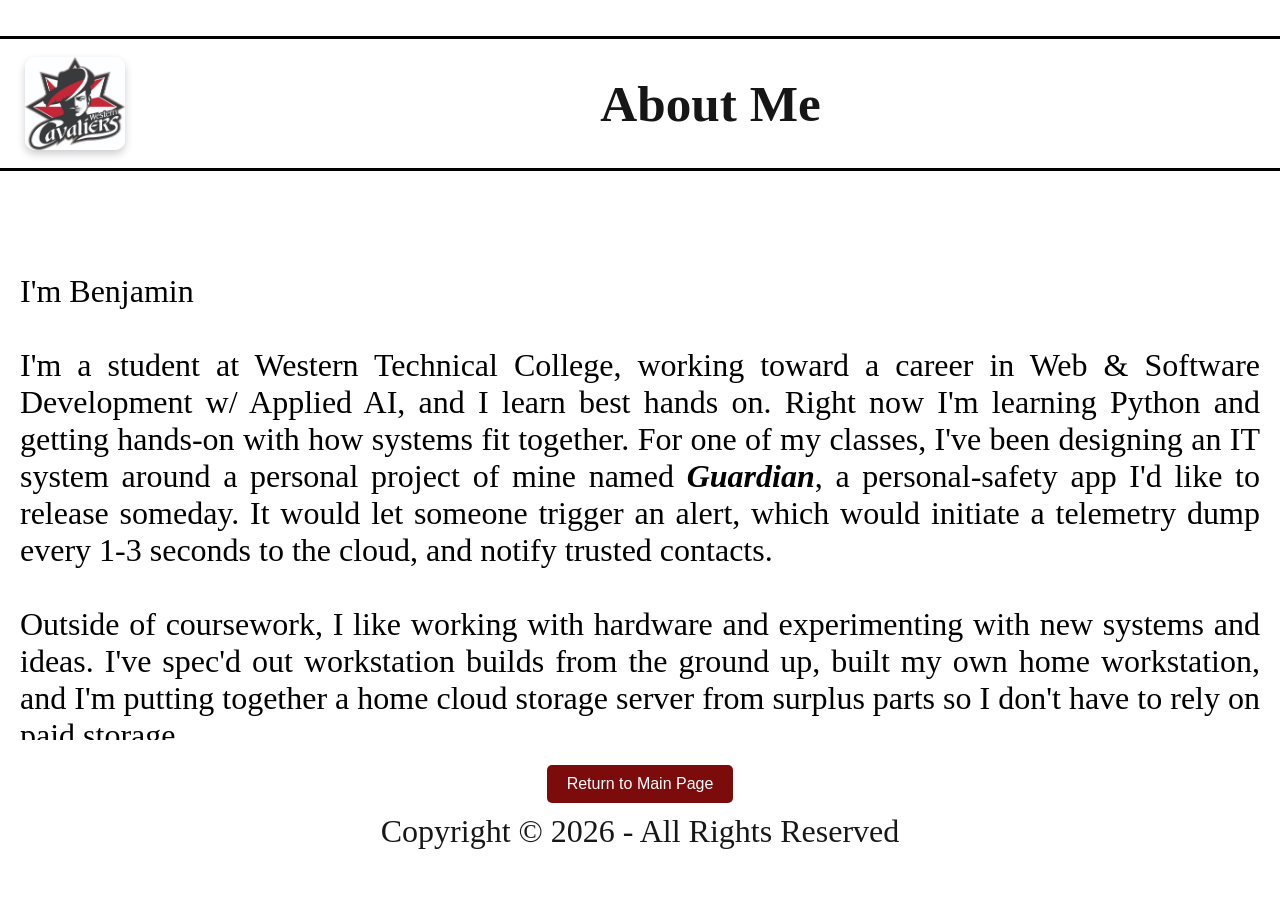
==== pages/aboutme.html @ 2103b49d "Personal Banner on About Me" ====
<!DOCTYPE html>

<html lang="en">

<head>
    
    <meta charset="UTF-8">
    <meta http-equiv="X-UA-Compatible" content="IE=edge">
    <meta name="viewport" content="width=device-width, initial-scale=1.0">
    <title>About Me</title>
    <link rel="stylesheet" href="../css/styles.css">
    <script src="../js/script.js" defer></script>

</head>


<body>
    <header>
        <br><br>
        <hr><br>

        <div class="logo-banner">
            <img src="../images/Western_Cavaliers.jpg" alt="Western Cavaliers Logo">
            <p>
            <h1>About Me</h1>
            </p>
        </div><br>

        <hr>
    </header>
    
    <div class="about-me-container">
       <!-- <img src="../images/Western_Cavaliers.jpg" alt="Western Cavaliers Logo" class="about-me-image"> 
                placeholder for personal image banner -->


    </div>
<!-- Creates the main content area - Useful for assistant software -->

    <main class="about-me">

        <p>
            I'm Benjamin<br><br>

            I'm a student at Western Technical College, working toward a career in Web & Software Development w/ Applied AI, and I learn best hands on.
            Right now I'm learning Python and getting hands-on with how systems fit together. For one of my classes, I've been designing an IT system around a personal project of mine named <strong><em>Guardian</em></strong>, 
            a personal-safety app I'd like to release someday. It would let someone trigger an alert, which would initiate a telemetry dump every 1-3 seconds to the cloud, and notify trusted contacts.<br><br>

            Outside of coursework, I like working with hardware and experimenting with new systems and ideas. I've spec'd out workstation builds from the ground up, built my own home workstation, 
            and I'm putting together a home cloud storage server from surplus parts so I don't have to rely on paid storage.<br><br>

            I also have a creative side: I enjoy writing, including poetry, and hope to publish my own books one day.<br><br>

            I'm interested in projects where technical problem-solving meets real-world usefulness, and I'm always looking for the next thing to learn..
        </p>
        
    </main>


</body>



<footer>

    <input type="button" class="return-btn" value="Return to Main Page" alt="Return to Main Page" onclick="window.location.href='../index.html'">
    <p class="centered">Copyright &copy; 2026 - All Rights Reserved</p>

</footer>


</html>
---- css/styles.css ----
/* --------------------------  Set the height of each section acording to the viewport height -------------------------- */

        body {
            margin: 0;
            min-height: 100vh;
            display: flex;
            flex-direction: column;
        }

        header {
            position: relative;
            /* Keeps the header in place */
            z-index: 1;
            /* Moves the header to the front */
            background-color: white;
            /* Gives the header an actual background color */
            flex: none;
            /* Sets the header to take up the space it needs and will not grow or shrink */
            overflow-y: auto;
            /* Allows scrolling instead of bleeding*/
        }

        main {
            flex: 1 1 0;
            /* Allows main to grow & shrink as needed */
            min-height: 0;
            overflow-y: auto;
        }

        footer {
            flex: 0 0 15vh;
            /* Sets the footer to take up 15% of the viewport height */
            overflow-y: auto;
        }


        /* -------------------------------------------  Styling for the horizontal rule  --------------------------------------- */

        hr {
            width: 100%;
            border: none;
            border-top: 3px solid #000;
            margin: 0;
        }

        /* --------------------------------------------  Styling for main headings --------------------------------------------- */

        h1 {
            font-family: 'Times New Roman', serif;
            color: #161616;
            text-align: center;
            margin: 0;
            padding: 0;
        }

        /* ---------------------------------------------  Styling for centered paragraphs -------------------------------------- */

        p.centered {
            text-align: center;
            font-size: 2em;
            color: #181717;
            margin: 10px 0;
        }

        /*  ----------------------------------------------  Styling for the logo img  ---------------------------------------  */

        /* ============================================
       img.logo {
            display: block;
            margin-left: auto;
            margin-right: auto;
            width: 10%;
            border-radius: 10px;
            box-shadow: 0 4px 8px rgba(0, 0, 0, 0.2);
        }
        /* ============================================
        
        /*  ----------------------------------------------  Flexbox for the logo banner  ---------------------------------------  */

        .logo-banner {
            display: flex;
            align-items: center;
            font-size: clamp(1.5rem, 2vw, 2.5rem);
            gap: 16px;
        }

        /* -----------------------------------------------  Style for the Logo image -------------------------------------------- */

        .logo-banner img {
            width: 100px;
            border-radius: 10px;
            margin-left: 25px;
            box-shadow: 0 4px 8px rgba(0, 0, 0, 0.2);
        }

        /* -----------------------------------------------  Flexbox for the logo and text --------------------------------------- */

        .logo-banner p {
            flex: 1;
            margin: 0;
            font-size: 1.2em;
            text-align: center;
            margin: 0;
        }

        /* ------------------------------------------  Flexbox for the main page links  ---------------------------------------   */

        .flex-container {
            display: flex;
            flex-direction: row;
            justify-content: space-around;
            align-items: stretch;
            background-color: #f0f0f0;
            padding: 20px;
            border: 2px solid #ccc;
        }


        .flex-item {
            background-color: #9e061a;
            color: rgb(255, 255, 255);
            padding: 20px;
            margin: 10px;
            flex: 1 1 0;
            min-width: 0;
            display: flex;
            align-items: center;
            justify-content: center;
            text-align: center;
            border-radius: 5px;
        }

        .flex-item:hover {
            background-color: #cf747c;
        }

        /* -------------------------------------------  Adjust for smaller screens  ----------------------------------------------- */
        @media (max-width: 600px) {
            .flex-container {
                flex-direction: column;
            }

            .flex-item {
                flex: 0 0 80px;
            }
        }

        /* --------------------------------------------  Changes the underline color of links  ------------------------------------- */
        a {
            text-decoration: underline;
            /* text-decoration: none; */
            /* Uncomment this line to remove the underline */
            text-decoration-color: white;
        }

        /* --------------------------------------------  For the Presentation iframe  ----------------------------------------------- */
        .slides {
            display: block;
            width: 75%;
            /* Sets the width of the iframe to 75% of the viewport */
            max-width: 750px;
            /* Ensures the iframe doesn't exceed 750px in width */
            aspect-ratio: 16 / 9;
            border: 0;
            margin: 0 auto 0 0;
        }

        /* ------------------- Separate styling for the footer - aligns the buttons and links accordingly ------------------------- */
        footer {
            text-align: center;
            /* In this case, it centers the content */
            margin-top: 25px;
        }

        /* -------------------------------------------  Styling for the return button  ------------------------------------------- */
        .return-btn {
            background-color: #7c0b0b;
            color: white;
            padding: 10px 20px;
            border: none;
            border-radius: 5px;
            /* Rounded corners for the button */
            cursor: pointer;
            /* Changes the cursor to a hand when hovering over the button */
            font-size: 1em;
        }

        .return-btn:hover {
            background-color: #ec7983;
        }


        /* ----------------------------------------------  Styling for the main content area  ---------------------------------- */
        .about-me {
            padding: 20px;
            font-size: 2em;
            text-align: justify;
            border-radius: 10px;
            margin-top: 50px;
            /* Needed a little more space between the top of the page and the main content area */
        }

        /* ----------------------------------------------  Styling for the PDF button  ----------------------------------------- */

        .pdf-button {
            display: block;
            margin: 0 auto;
            /* centers the button */
            width: 200px;
            height: 150px;
            background-image: url('../images/pandora.jpg');
            /* puts my image on the button */
            background-size: contain;
            background-repeat: no-repeat;
            background-position: center;
            background-color: none;
            border: 1px solid #000;
            border-radius: 10px;
            box-shadow: 0 4px 8px rgba(0, 0, 0, 0.2);
            cursor: pointer;

        }
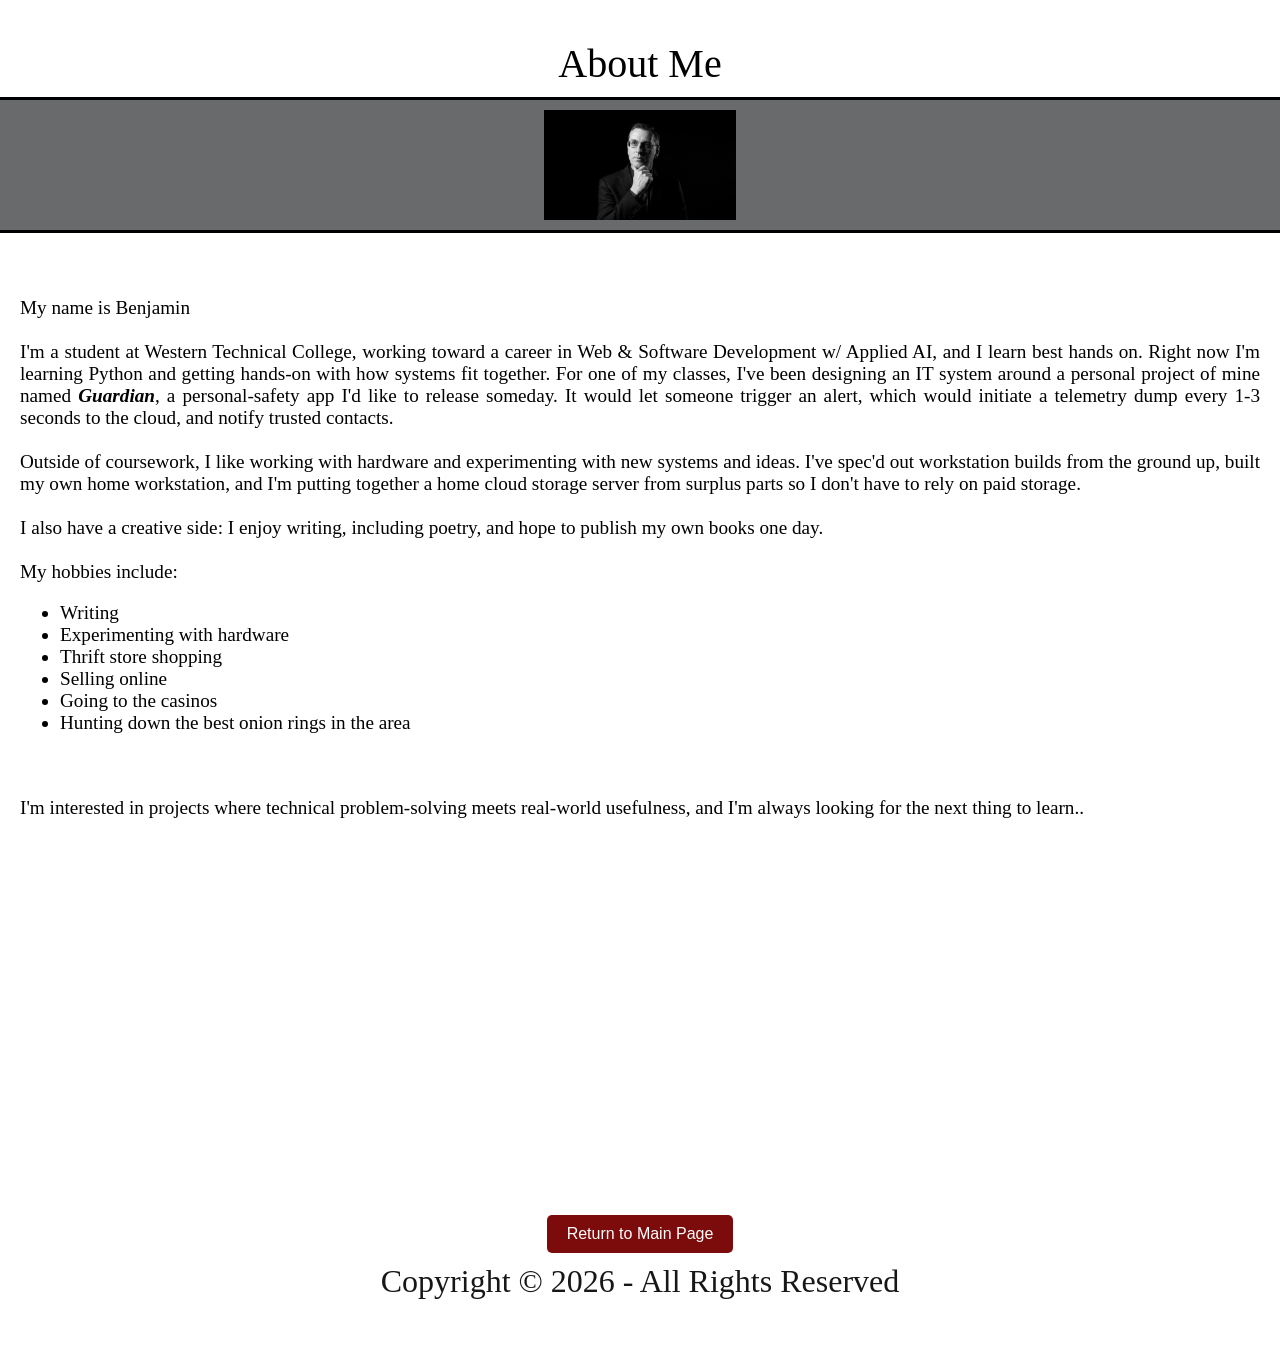
==== commit 5b70217b: "Tons of Changes" ====
--- a/pages/aboutme.html
+++ b/pages/aboutme.html
@@ -15,32 +15,29 @@
 
 
 <body>
-    <header>
-        <br><br>
-        <hr><br>
+    <header class="about-me-header">
+       <!-- <div class="logo-banner">
+            <img src="../images/Western_Cavaliers.jpg" alt="Western Cavaliers Logo">  -->
+            <p class="about-me-title"> 
+                About Me
+            </p>
+        <!-- </div> -->
+        <hr>
 
-        <div class="logo-banner">
-            <img src="../images/Western_Cavaliers.jpg" alt="Western Cavaliers Logo">
-            <p>
-            <h1>About Me</h1>
-            </p>
-        </div><br>
-
-        <hr>
     </header>
     
     <div class="about-me-container">
-       <!-- <img src="../images/Western_Cavaliers.jpg" alt="Western Cavaliers Logo" class="about-me-image"> 
-                placeholder for personal image banner -->
 
+       <img src="../images/AI_Headshot.jpg" alt="Personal Headshot" class="about-me-image"> 
 
     </div>
+        <hr>
 <!-- Creates the main content area - Useful for assistant software -->
 
     <main class="about-me">
 
         <p>
-            I'm Benjamin<br><br>
+            My name is Benjamin<br><br>
 
             I'm a student at Western Technical College, working toward a career in Web & Software Development w/ Applied AI, and I learn best hands on.
             Right now I'm learning Python and getting hands-on with how systems fit together. For one of my classes, I've been designing an IT system around a personal project of mine named <strong><em>Guardian</em></strong>, 
@@ -50,6 +47,21 @@
             and I'm putting together a home cloud storage server from surplus parts so I don't have to rely on paid storage.<br><br>
 
             I also have a creative side: I enjoy writing, including poetry, and hope to publish my own books one day.<br><br>
+            
+            My hobbies include:
+
+            <div>
+                <ul>
+                    <li>Writing</li>
+                    <li>Experimenting with hardware</li>
+                    <li>Thrift store shopping</li>
+                    <li>Selling online</li>
+                    <li>Going to the casinos</li>
+                    <li>Hunting down the best onion rings in the area</li>
+                </ul>
+            </div>
+
+            <br><br>
 
             I'm interested in projects where technical problem-solving meets real-world usefulness, and I'm always looking for the next thing to learn..
         </p>
--- a/css/styles.css
+++ b/css/styles.css
@@ -1,222 +1,248 @@
-        /* --------------------------  Set the height of each section acording to the viewport height -------------------------- */
-
-        body {
-            margin: 0;
-            min-height: 100vh;
-            display: flex;
-            flex-direction: column;
-        }
-
-        header {
-            position: relative;
-            /* Keeps the header in place */
-            z-index: 1;
-            /* Moves the header to the front */
-            background-color: white;
-            /* Gives the header an actual background color */
-            flex: none;
-            /* Sets the header to take up the space it needs and will not grow or shrink */
-            overflow-y: auto;
-            /* Allows scrolling instead of bleeding*/
-        }
-
-        main {
-            flex: 1 1 0;
-            /* Allows main to grow & shrink as needed */
-            min-height: 0;
-            overflow-y: auto;
-        }
-
-        footer {
-            flex: 0 0 15vh;
-            /* Sets the footer to take up 15% of the viewport height */
-            overflow-y: auto;
-        }
-
-
-        /* -------------------------------------------  Styling for the horizontal rule  --------------------------------------- */
-
-        hr {
-            width: 100%;
-            border: none;
-            border-top: 3px solid #000;
-            margin: 0;
-        }
-
-        /* --------------------------------------------  Styling for main headings --------------------------------------------- */
-
-        h1 {
-            font-family: 'Times New Roman', serif;
-            color: #161616;
-            text-align: center;
-            margin: 0;
-            padding: 0;
-        }
-
-        /* ---------------------------------------------  Styling for centered paragraphs -------------------------------------- */
-
-        p.centered {
-            text-align: center;
-            font-size: 2em;
-            color: #181717;
-            margin: 10px 0;
-        }
-
-        /*  ----------------------------------------------  Styling for the logo img  ---------------------------------------  */
-
-        /* ============================================
-       img.logo {
-            display: block;
-            margin-left: auto;
-            margin-right: auto;
-            width: 10%;
-            border-radius: 10px;
-            box-shadow: 0 4px 8px rgba(0, 0, 0, 0.2);
-        }
-        /* ============================================
-        
-        /*  ----------------------------------------------  Flexbox for the logo banner  ---------------------------------------  */
-
-        .logo-banner {
-            display: flex;
-            align-items: center;
-            font-size: clamp(1.5rem, 2vw, 2.5rem);
-            gap: 16px;
-        }
-
-        /* -----------------------------------------------  Style for the Logo image -------------------------------------------- */
-
-        .logo-banner img {
-            width: 100px;
-            border-radius: 10px;
-            margin-left: 25px;
-            box-shadow: 0 4px 8px rgba(0, 0, 0, 0.2);
-        }
-
-        /* -----------------------------------------------  Flexbox for the logo and text --------------------------------------- */
-
-        .logo-banner p {
-            flex: 1;
-            margin: 0;
-            font-size: 1.2em;
-            text-align: center;
-            margin: 0;
-        }
-
-        /* ------------------------------------------  Flexbox for the main page links  ---------------------------------------   */
-
-        .flex-container {
-            display: flex;
-            flex-direction: row;
-            justify-content: space-around;
-            align-items: stretch;
-            background-color: #f0f0f0;
-            padding: 20px;
-            border: 2px solid #ccc;
-        }
-
-
-        .flex-item {
-            background-color: #9e061a;
-            color: rgb(255, 255, 255);
-            padding: 20px;
-            margin: 10px;
-            flex: 1 1 0;
-            min-width: 0;
-            display: flex;
-            align-items: center;
-            justify-content: center;
-            text-align: center;
-            border-radius: 5px;
-        }
-
-        .flex-item:hover {
-            background-color: #cf747c;
-        }
-
-        /* -------------------------------------------  Adjust for smaller screens  ----------------------------------------------- */
-        @media (max-width: 600px) {
-            .flex-container {
-                flex-direction: column;
-            }
-
-            .flex-item {
-                flex: 0 0 80px;
-            }
-        }
-
-        /* --------------------------------------------  Changes the underline color of links  ------------------------------------- */
-        a {
-            text-decoration: underline;
-            /* text-decoration: none; */
-            /* Uncomment this line to remove the underline */
-            text-decoration-color: white;
-        }
-
-        /* --------------------------------------------  For the Presentation iframe  ----------------------------------------------- */
-        .slides {
-            display: block;
-            width: 75%;
-            /* Sets the width of the iframe to 75% of the viewport */
-            max-width: 750px;
-            /* Ensures the iframe doesn't exceed 750px in width */
-            aspect-ratio: 16 / 9;
-            border: 0;
-            margin: 0 auto 0 0;
-        }
-
-        /* ------------------- Separate styling for the footer - aligns the buttons and links accordingly ------------------------- */
-        footer {
-            text-align: center;
-            /* In this case, it centers the content */
-            margin-top: 25px;
-        }
-
-        /* -------------------------------------------  Styling for the return button  ------------------------------------------- */
-        .return-btn {
-            background-color: #7c0b0b;
-            color: white;
-            padding: 10px 20px;
-            border: none;
-            border-radius: 5px;
-            /* Rounded corners for the button */
-            cursor: pointer;
-            /* Changes the cursor to a hand when hovering over the button */
-            font-size: 1em;
-        }
-
-        .return-btn:hover {
-            background-color: #ec7983;
-        }
-
-
-        /* ----------------------------------------------  Styling for the main content area  ---------------------------------- */
-        .about-me {
-            padding: 20px;
-            font-size: 2em;
-            text-align: justify;
-            border-radius: 10px;
-            margin-top: 50px;
-            /* Needed a little more space between the top of the page and the main content area */
-        }
-
-        /* ----------------------------------------------  Styling for the PDF button  ----------------------------------------- */
-
-        .pdf-button {
-            display: block;
-            margin: 0 auto;
-            /* centers the button */
-            width: 200px;
-            height: 150px;
-            background-image: url('../images/pandora.jpg');
-            /* puts my image on the button */
-            background-size: contain;
-            background-repeat: no-repeat;
-            background-position: center;
-            background-color: none;
-            border: 1px solid #000;
-            border-radius: 10px;
-            box-shadow: 0 4px 8px rgba(0, 0, 0, 0.2);
-            cursor: pointer;
-
-        }+body {
+    margin: 0;
+    min-height: 150vh;
+    display: flex;
+    flex-direction: column;
+}
+
+header {
+    position: relative;       /* Keeps the header in place */
+    z-index: 1;               /* Moves the header to the front */
+    background-color: white;
+    flex: none;               /* Header takes the space it needs; never grows or shrinks */
+    overflow-y: auto;         /* Scroll instead of bleeding */
+}
+
+main {
+    flex: 1 1 0;              /* Grows and shrinks as needed */
+    min-height: 0;
+    overflow-y: auto;
+}
+
+footer {
+    flex: 0 0 15vh;           /* Footer takes 15% of the viewport height */
+    overflow-y: auto;
+    text-align: center;
+    margin-top: 25px;
+}
+
+/* ---------- Horizontal rule ---------- */
+
+hr {
+    width: 100%;
+    border: none;
+    border-top: 3px solid #000;
+    margin: 0;
+}
+
+/* ---------- Main headings ---------- */
+
+h1 {
+    font-family: 'Times New Roman', serif;
+    color: #161616;
+    text-align: center;
+    margin: 0;
+    padding: 0;
+}
+
+/* ---------- Centered paragraphs ---------- */
+
+p.centered {
+    text-align: center;
+    font-size: 2em;
+    color: #181717;
+    margin: 10px 0;
+}
+
+/* ---------- Logo banner ---------- */
+
+.logo-banner {
+    display: flex;
+    align-items: center;
+    font-size: clamp(1.5rem, 2vw, 2.5rem);
+    gap: 16px;
+}
+
+.logo-banner img {
+    width: 100px;
+    border-radius: 10px;
+    margin-left: 25px;
+    box-shadow: 0 4px 8px rgba(0, 0, 0, 0.2);
+}
+
+.logo-banner p {
+    flex: 1;
+    margin: 0;
+    font-size: 1.2em;
+    text-align: center;
+}
+
+/* ---------- Main page links ---------- */
+
+.flex-container {
+    display: flex;
+    justify-content: space-around;
+    background-color: #f0f0f0;
+    padding: 20px;
+    border: 2px solid #ccc;
+}
+
+.flex-item {
+    background-color: #9e061a;
+    color: #fff;
+    padding: 20px;
+    margin: 10px;
+    flex: 1 1 0;
+    min-width: 0;
+    display: flex;
+    align-items: center;
+    justify-content: center;
+    text-align: center;
+    border-radius: 5px;
+}
+
+.flex-item:hover {
+    background-color: #cf747c;
+}
+
+/* ---------- Smaller screens ---------- */
+
+@media (max-width: 600px) {
+    .flex-container {
+        flex-direction: column;
+    }
+
+    .flex-item {
+        flex: 0 0 80px;
+    }
+}
+
+/* ---------- Link underline color ---------- */
+
+a {
+    text-decoration-color: white;
+}
+
+/* ---------- Presentation iframe ---------- */
+
+.slides {
+    display: block;
+    width: 75%;
+    max-width: 750px;
+    aspect-ratio: 16 / 9;
+    border: 0;
+    margin: 0 auto 0 0;
+}
+
+/* ---------- Return button ---------- */
+
+.return-btn {
+    background-color: #7c0b0b;
+    color: white;
+    padding: 10px 20px;
+    border: none;
+    border-radius: 5px;
+    cursor: pointer;
+    font-size: 1em;
+}
+
+.return-btn:hover {
+    background-color: #ec7983;
+}
+
+/* ---------- About Me section ---------- */
+
+.about-me-header {
+    margin: 0;
+    max-height: 25vh;
+}
+
+.about-me-title {
+    text-align: center;
+    font-size: 2.5em;
+    margin-bottom: 10px;
+}
+
+.about-me {
+    padding: 20px;
+    font-size: 1.2em;
+    text-align: justify;
+    border-radius: 10px;
+    margin-top: 25px;
+}
+
+.about-me-container {
+    width: 100%;
+    margin: 0 auto;
+    background-color: rgb(104, 106, 107);
+}
+
+.about-me-image {
+    display: block;
+    margin: 0 auto;
+    max-width: 15%;
+    height: auto;
+    border-radius: 10px;
+    padding: 10px;
+}
+
+/* ---------- PDF button ---------- */
+
+.pdf-button {
+    display: block;
+    margin: 0 auto;
+    width: 200px;
+    height: 150px;
+    background: url('../images/pandora.jpg') center / contain no-repeat;
+    border: 1px solid #000;
+    border-radius: 10px;
+    box-shadow: 0 4px 8px rgba(0, 0, 0, 0.2);
+    cursor: pointer;
+}
+
+
+
+/* ---------- Trial section ---------- */
+
+.dropdown {
+    position: relative;
+    display: inline-block;
+}
+
+.dropbtn {
+    background-color: #7c0b0b;
+    color: white;
+    padding: 10px 20px;
+    font-size: 16px;
+    border: none;
+    cursor: pointer;
+    border-radius: 5px;
+}
+
+.dropbtn:hover {
+    background-color: #ec7983;
+}
+
+.dropdown-content {
+    display: none;
+    position: absolute;
+    background-color: #f9f9f9;
+    min-width: 160px;
+    box-shadow: 0px 8px 16px 0px rgba(0,0,0,0.2);
+    z-index: 1;
+}
+
+.dropdown-content a {
+    color: black;
+    padding: 12px 16px;
+    text-decoration: none;
+    display: block;
+}
+
+.dropdown-content a:hover {
+    background-color: #f1f1f1;
+}
+
+.dropdown:hover .dropdown-content {
+    display: block;
+}
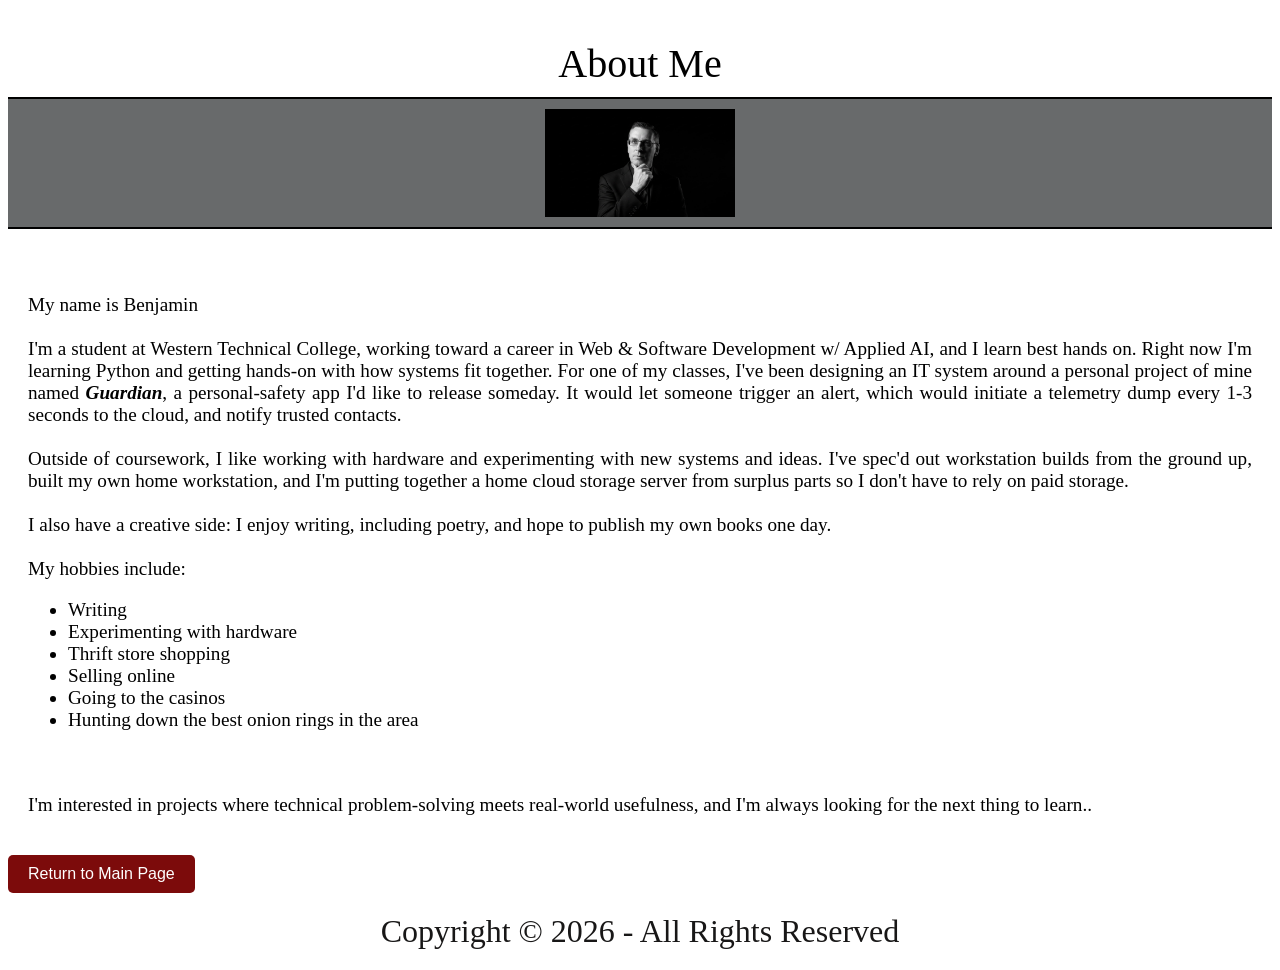
==== commit a2d7951a: "Changes to css needed" ====
--- a/pages/aboutme.html
+++ b/pages/aboutme.html
@@ -3,7 +3,7 @@
 <html lang="en">
 
 <head>
-    
+
     <meta charset="UTF-8">
     <meta http-equiv="X-UA-Compatible" content="IE=edge">
     <meta name="viewport" content="width=device-width, initial-scale=1.0">
@@ -16,56 +16,63 @@
 
 <body>
     <header class="about-me-header">
-       <!-- <div class="logo-banner">
+        <!-- <div class="logo-banner">
             <img src="../images/Western_Cavaliers.jpg" alt="Western Cavaliers Logo">  -->
-            <p class="about-me-title"> 
-                About Me
-            </p>
+        <p class="about-me-title">
+            About Me
+        </p>
         <!-- </div> -->
         <hr>
 
     </header>
-    
+
     <div class="about-me-container">
 
-       <img src="../images/AI_Headshot.jpg" alt="Personal Headshot" class="about-me-image"> 
+        <img src="../images/AI_Headshot.jpg" alt="Personal Headshot" class="about-me-image">
 
     </div>
-        <hr>
-<!-- Creates the main content area - Useful for assistant software -->
+    <hr>
+    <!-- Creates the main content area - Useful for assistant software -->
 
     <main class="about-me">
 
         <p>
             My name is Benjamin<br><br>
 
-            I'm a student at Western Technical College, working toward a career in Web & Software Development w/ Applied AI, and I learn best hands on.
-            Right now I'm learning Python and getting hands-on with how systems fit together. For one of my classes, I've been designing an IT system around a personal project of mine named <strong><em>Guardian</em></strong>, 
-            a personal-safety app I'd like to release someday. It would let someone trigger an alert, which would initiate a telemetry dump every 1-3 seconds to the cloud, and notify trusted contacts.<br><br>
+            I'm a student at Western Technical College, working toward a career in Web & Software Development w/ Applied
+            AI, and I learn best hands on.
+            Right now I'm learning Python and getting hands-on with how systems fit together. For one of my classes,
+            I've been designing an IT system around a personal project of mine named <strong><em>Guardian</em></strong>,
+            a personal-safety app I'd like to release someday. It would let someone trigger an alert, which would
+            initiate a telemetry dump every 1-3 seconds to the cloud, and notify trusted contacts.<br><br>
 
-            Outside of coursework, I like working with hardware and experimenting with new systems and ideas. I've spec'd out workstation builds from the ground up, built my own home workstation, 
-            and I'm putting together a home cloud storage server from surplus parts so I don't have to rely on paid storage.<br><br>
+            Outside of coursework, I like working with hardware and experimenting with new systems and ideas. I've
+            spec'd out workstation builds from the ground up, built my own home workstation,
+            and I'm putting together a home cloud storage server from surplus parts so I don't have to rely on paid
+            storage.<br><br>
 
-            I also have a creative side: I enjoy writing, including poetry, and hope to publish my own books one day.<br><br>
-            
+            I also have a creative side: I enjoy writing, including poetry, and hope to publish my own books one
+            day.<br><br>
+
             My hobbies include:
 
-            <div>
-                <ul>
-                    <li>Writing</li>
-                    <li>Experimenting with hardware</li>
-                    <li>Thrift store shopping</li>
-                    <li>Selling online</li>
-                    <li>Going to the casinos</li>
-                    <li>Hunting down the best onion rings in the area</li>
-                </ul>
-            </div>
+        <div>
+            <ul>
+                <li>Writing</li>
+                <li>Experimenting with hardware</li>
+                <li>Thrift store shopping</li>
+                <li>Selling online</li>
+                <li>Going to the casinos</li>
+                <li>Hunting down the best onion rings in the area</li>
+            </ul>
+        </div>
 
-            <br><br>
+        <br><br>
 
-            I'm interested in projects where technical problem-solving meets real-world usefulness, and I'm always looking for the next thing to learn..
+        I'm interested in projects where technical problem-solving meets real-world usefulness, and I'm always looking
+        for the next thing to learn..
         </p>
-        
+
     </main>
 
 
@@ -75,7 +82,8 @@
 
 <footer>
 
-    <input type="button" class="return-btn" value="Return to Main Page" alt="Return to Main Page" onclick="window.location.href='../index.html'">
+    <input type="button" class="return-btn" value="Return to Main Page" alt="Return to Main Page"
+        onclick="window.location.href='index1.html'">
     <p class="centered">Copyright &copy; 2026 - All Rights Reserved</p>
 
 </footer>
--- a/css/styles.css
+++ b/css/styles.css
@@ -1,26 +1,34 @@
-body {
+/* -------------- diffrentiating section styles for better control ------- */
+
+.site-body {
     margin: 0;
     min-height: 150vh;
     display: flex;
     flex-direction: column;
 }
 
-header {
-    position: relative;       /* Keeps the header in place */
-    z-index: 1;               /* Moves the header to the front */
+.site-header {
+    position: relative;
+    /* Keeps the header in place */
+    z-index: 1;
+    /* Moves the header to the front */
     background-color: white;
-    flex: none;               /* Header takes the space it needs; never grows or shrinks */
-    overflow-y: auto;         /* Scroll instead of bleeding */
-}
-
-main {
-    flex: 1 1 0;              /* Grows and shrinks as needed */
+    flex: none;
+    /* Header takes the space it needs; never grows or shrinks */
+    overflow-y: auto;
+    /* Scroll instead of bleeding */
+}
+
+.site-main {
+    flex: 1 1 0;
+    /* Grows and shrinks as needed */
     min-height: 0;
     overflow-y: auto;
 }
 
-footer {
-    flex: 0 0 15vh;           /* Footer takes 15% of the viewport height */
+.site-footer {
+    flex: 0 0 15vh;
+    /* Footer takes 15% of the viewport height */
     overflow-y: auto;
     text-align: center;
     margin-top: 25px;
@@ -31,7 +39,7 @@
 hr {
     width: 100%;
     border: none;
-    border-top: 3px solid #000;
+    border-top: 2px solid #000;
     margin: 0;
 }
 
@@ -51,7 +59,7 @@
     text-align: center;
     font-size: 2em;
     color: #181717;
-    margin: 10px 0;
+    margin: 20px 100px;
 }
 
 /* ---------- Logo banner ---------- */
@@ -128,7 +136,9 @@
 .slides {
     display: block;
     width: 75%;
+    /* % of the viewport width */
     max-width: 750px;
+    /* Cap the width at 750px */
     aspect-ratio: 16 / 9;
     border: 0;
     margin: 0 auto 0 0;
@@ -143,6 +153,7 @@
     border: none;
     border-radius: 5px;
     cursor: pointer;
+    /* Change cursor to hand on hover */
     font-size: 1em;
 }
 
@@ -200,9 +211,39 @@
     cursor: pointer;
 }
 
-
-
-/* ---------- Trial section ---------- */
+/* ---------- Pandora Flexbox ----------- */
+
+.pandora-container {
+    display: flex;
+    flex-direction: row;
+    /* the outer layout */
+    justify-content: center;
+    gap: 1rem;
+}
+
+.columns {
+    display: flex;
+    /* makes the inner box a flex container too */
+    flex-direction: column;
+    /* stacks the image above the paragraph */
+    flex: 1 1 0;
+    /* how the card shares space in the outer row */
+    min-width: 0;
+    gap: 0.5rem;
+
+    .columns img {
+        display: block;
+        width: 100%;
+        /* fills the card's width */
+        height: auto;
+    }
+
+    .columns p {
+        margin: 0;
+        flex: 1;
+    }
+
+    /* ---------- Trial section for dropdown menu ----------
 
 .dropdown {
     position: relative;
@@ -246,3 +287,4 @@
 .dropdown:hover .dropdown-content {
     display: block;
 }
+---------------------------------- End of Trial Section --------------------- */
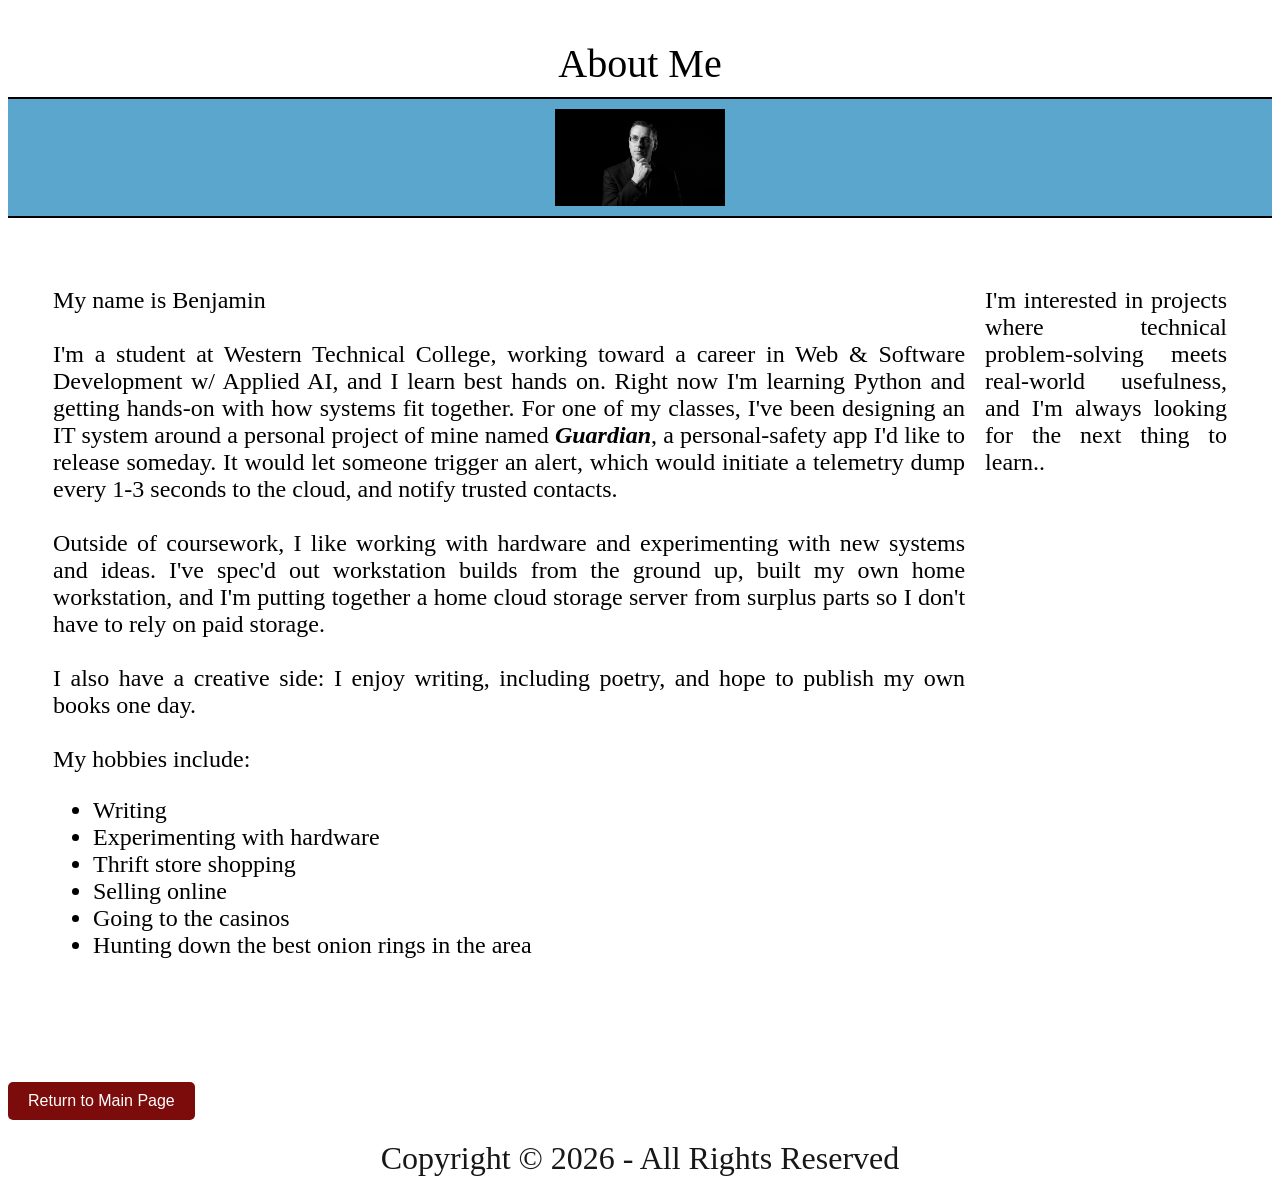
==== commit 4a457538: "End of Day" ====
--- a/pages/aboutme.html
+++ b/pages/aboutme.html
@@ -36,42 +36,50 @@
 
     <main class="about-me">
 
-        <p>
-            My name is Benjamin<br><br>
+        <div class="about-me-item">
+            <p>
+                My name is Benjamin<br><br>
 
-            I'm a student at Western Technical College, working toward a career in Web & Software Development w/ Applied
-            AI, and I learn best hands on.
-            Right now I'm learning Python and getting hands-on with how systems fit together. For one of my classes,
-            I've been designing an IT system around a personal project of mine named <strong><em>Guardian</em></strong>,
-            a personal-safety app I'd like to release someday. It would let someone trigger an alert, which would
-            initiate a telemetry dump every 1-3 seconds to the cloud, and notify trusted contacts.<br><br>
+                I'm a student at Western Technical College, working toward a career in Web & Software Development w/ Applied
+                AI, and I learn best hands on.
+                Right now I'm learning Python and getting hands-on with how systems fit together. For one of my classes,
+                I've been designing an IT system around a personal project of mine named <strong><em>Guardian</em></strong>,
+                a personal-safety app I'd like to release someday. It would let someone trigger an alert, which would
+                initiate a telemetry dump every 1-3 seconds to the cloud, and notify trusted contacts.<br><br>
 
-            Outside of coursework, I like working with hardware and experimenting with new systems and ideas. I've
-            spec'd out workstation builds from the ground up, built my own home workstation,
-            and I'm putting together a home cloud storage server from surplus parts so I don't have to rely on paid
-            storage.<br><br>
+                Outside of coursework, I like working with hardware and experimenting with new systems and ideas. I've
+                spec'd out workstation builds from the ground up, built my own home workstation,
+                and I'm putting together a home cloud storage server from surplus parts so I don't have to rely on paid
+                storage.<br><br>
 
-            I also have a creative side: I enjoy writing, including poetry, and hope to publish my own books one
-            day.<br><br>
+                I also have a creative side: I enjoy writing, including poetry, and hope to publish my own books one
+                day.<br><br>
 
-            My hobbies include:
+                My hobbies include:
 
-        <div>
-            <ul>
-                <li>Writing</li>
-                <li>Experimenting with hardware</li>
-                <li>Thrift store shopping</li>
-                <li>Selling online</li>
-                <li>Going to the casinos</li>
-                <li>Hunting down the best onion rings in the area</li>
-            </ul>
+            <div>
+                <ul>
+                    <li>Writing</li>
+                    <li>Experimenting with hardware</li>
+                    <li>Thrift store shopping</li>
+                    <li>Selling online</li>
+                    <li>Going to the casinos</li>
+                    <li>Hunting down the best onion rings in the area</li>
+                </ul>
+            </div>
+
+            <br><br>
         </div>
+            </p>
 
-        <br><br>
+        <div class="about-me-item">
+            <p>
+            I'm interested in projects where technical problem-solving meets real-world usefulness, and I'm always looking
+            for the next thing to learn..
+            </p>
+        </div>
+        
 
-        I'm interested in projects where technical problem-solving meets real-world usefulness, and I'm always looking
-        for the next thing to learn..
-        </p>
 
     </main>
 
--- a/css/styles.css
+++ b/css/styles.css
@@ -1,4 +1,9 @@
 /* -------------- diffrentiating section styles for better control ------- */
+
+* {
+    box-sizing: border-box;
+}
+
 
 .site-body {
     margin: 0;
@@ -12,7 +17,7 @@
     /* Keeps the header in place */
     z-index: 1;
     /* Moves the header to the front */
-    background-color: white;
+    background-color: rgb(133, 25, 25);
     flex: none;
     /* Header takes the space it needs; never grows or shrinks */
     overflow-y: auto;
@@ -26,6 +31,20 @@
     overflow-y: auto;
 }
 
+.main-wrap {
+    display: flex;
+    flex-direction: row;
+    justify-content: center;
+}
+
+.index1-images {
+    width: 15%;
+    aspect-ratio: 16/9;
+    margin: 10px;
+    border-radius: 10px;
+    box-shadow: 0 4px 8px rgba(0, 0, 0, 0.2);
+}
+
 .site-footer {
     flex: 0 0 15vh;
     /* Footer takes 15% of the viewport height */
@@ -45,7 +64,7 @@
 
 /* ---------- Main headings ---------- */
 
-h1 {
+.site-h1 {
     font-family: 'Times New Roman', serif;
     color: #161616;
     text-align: center;
@@ -67,12 +86,13 @@
 .logo-banner {
     display: flex;
     align-items: center;
-    font-size: clamp(1.5rem, 2vw, 2.5rem);
+    color: white;
+    font-size: clamp(1.5rem, 1vw, 2rem);
     gap: 16px;
 }
 
 .logo-banner img {
-    width: 100px;
+    width: 10%;
     border-radius: 10px;
     margin-left: 25px;
     box-shadow: 0 4px 8px rgba(0, 0, 0, 0.2);
@@ -85,11 +105,25 @@
     text-align: center;
 }
 
+.personal-img {
+    width: 25%;
+    border-radius: 10px;
+    margin-right: 25px;
+    box-shadow: 0 4px 8px rgba(0, 0, 0, 0.2);
+}
+
 /* ---------- Main page links ---------- */
 
+.flex-container-wrap {
+    display: grid;
+    grid-template-columns: auto;
+    grid-template-rows: auto auto;
+    justify-content: start;
+    gap: 10px;
+}
 .flex-container {
     display: flex;
-    justify-content: space-around;
+    justify-content: flex-start;
     background-color: #f0f0f0;
     padding: 20px;
     border: 2px solid #ccc;
@@ -136,12 +170,10 @@
 .slides {
     display: block;
     width: 75%;
-    /* % of the viewport width */
     max-width: 750px;
-    /* Cap the width at 750px */
     aspect-ratio: 16 / 9;
     border: 0;
-    margin: 0 auto 0 0;
+    margin: 0 auto;
 }
 
 /* ---------- Return button ---------- */
@@ -174,18 +206,22 @@
     margin-bottom: 10px;
 }
 
-.about-me {
-    padding: 20px;
-    font-size: 1.2em;
-    text-align: justify;
-    border-radius: 10px;
-    margin-top: 25px;
-}
-
 .about-me-container {
     width: 100%;
     margin: 0 auto;
-    background-color: rgb(104, 106, 107);
+    background-color: rgb(90, 166, 204);
+}
+
+.about-me {
+    display: flex;
+    flex: 1 0 50%;
+    flex-direction: row;
+    padding: 20px;
+    font-size: 1.5em;
+    text-align: justify;
+    border-radius: 10px;
+    margin: 25px;
+    gap: 10px;
 }
 
 .about-me-image {
@@ -216,34 +252,57 @@
 .pandora-container {
     display: flex;
     flex-direction: row;
-    /* the outer layout */
     justify-content: center;
     gap: 1rem;
 }
 
-.columns {
-    display: flex;
-    /* makes the inner box a flex container too */
+.column-1 {
+    display: flex;
     flex-direction: column;
-    /* stacks the image above the paragraph */
-    flex: 1 1 0;
-    /* how the card shares space in the outer row */
+    flex: 0 1 35%;
     min-width: 0;
-    gap: 0.5rem;
-
-    .columns img {
-        display: block;
-        width: 100%;
-        /* fills the card's width */
-        height: auto;
-    }
-
-    .columns p {
-        margin: 0;
-        flex: 1;
-    }
-
-    /* ---------- Trial section for dropdown menu ----------
+    text-align: justify;
+    font-size: 1.2em;
+    gap: 1rem;
+}
+
+.column-2 {
+    display: flex;
+    flex-direction: column;
+    flex: 0 1 25%;
+    min-width: 0;
+    text-align: justify;
+    font-size: 1.2em;
+    gap: 1rem;
+}
+
+.shaded-box {
+    background-color: #91db54;
+    padding: 5px 25px;
+}
+.column-3 {
+    display: flex;
+    flex-direction: column;
+    flex: 0 1 50%;
+    text-align: justify;
+    font-size: 1.2em;
+    gap: 1em;
+}
+
+.column-3 img {
+    display: block;
+    width: 300px;
+    border: 2px solid black;
+    height: auto;
+}
+
+.columns p {
+    margin: 0;
+    text-align: justify;
+    flex: 1;
+}
+
+/* ---------- Trial section for dropdown menu ----------
 
 .dropdown {
     position: relative;
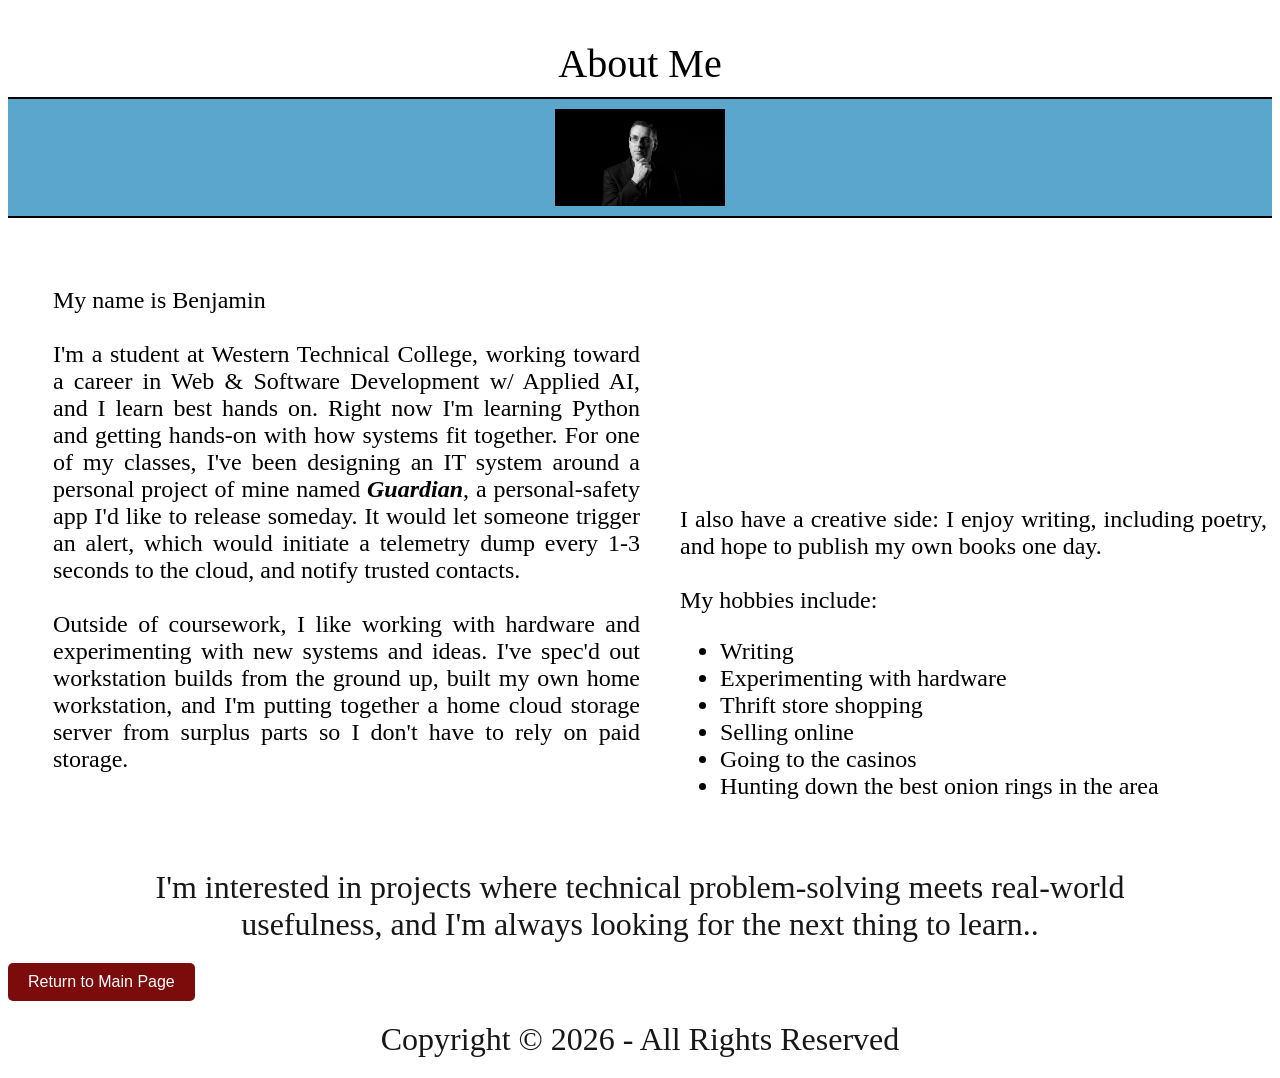
==== commit a35e61fd: "Ready to Zip" ====
--- a/pages/aboutme.html
+++ b/pages/aboutme.html
@@ -51,13 +51,14 @@
                 spec'd out workstation builds from the ground up, built my own home workstation,
                 and I'm putting together a home cloud storage server from surplus parts so I don't have to rely on paid
                 storage.<br><br>
+                
+        </div>
 
+            <div class="about-me-item">
                 I also have a creative side: I enjoy writing, including poetry, and hope to publish my own books one
-                day.<br><br>
+                                day.<br><br>
 
                 My hobbies include:
-
-            <div>
                 <ul>
                     <li>Writing</li>
                     <li>Experimenting with hardware</li>
@@ -69,20 +70,17 @@
             </div>
 
             <br><br>
-        </div>
             </p>
 
-        <div class="about-me-item">
-            <p>
+
+    </main>
+
+ <div>
+            <p class="centered">
             I'm interested in projects where technical problem-solving meets real-world usefulness, and I'm always looking
             for the next thing to learn..
             </p>
         </div>
-        
-
-
-    </main>
-
 
 </body>
 
@@ -92,7 +90,7 @@
 
     <input type="button" class="return-btn" value="Return to Main Page" alt="Return to Main Page"
         onclick="window.location.href='index1.html'">
-    <p class="centered">Copyright &copy; 2026 - All Rights Reserved</p>
+    <p class="centered">Copyright &copy; <span id="year"></span> - All Rights Reserved</p>
 
 </footer>
 
--- a/css/styles.css
+++ b/css/styles.css
@@ -26,7 +26,7 @@
 
 .site-main {
     flex: 1 1 0;
-    /* Grows and shrinks as needed */
+    align-items: center;
     min-height: 0;
     overflow-y: auto;
 }
@@ -89,6 +89,14 @@
     color: white;
     font-size: clamp(1.5rem, 1vw, 2rem);
     gap: 16px;
+}
+
+.guardian-banner {
+    display: flex;
+    flex-direction: column;
+    align-items: center;
+    color: white;
+    font-size: clamp(1.5rem, 1vw, 2rem);
 }
 
 .logo-banner img {
@@ -214,15 +222,20 @@
 
 .about-me {
     display: flex;
-    flex: 1 0 50%;
     flex-direction: row;
     padding: 20px;
     font-size: 1.5em;
     text-align: justify;
     border-radius: 10px;
     margin: 25px;
-    gap: 10px;
-}
+    gap: 40px;
+}
+
+.about-me-item {
+    flex: 1 0 50%;
+    align-self: flex-end;
+}
+
 
 .about-me-image {
     display: block;
@@ -301,6 +314,7 @@
     text-align: justify;
     flex: 1;
 }
+
 
 /* ---------- Trial section for dropdown menu ----------
 
